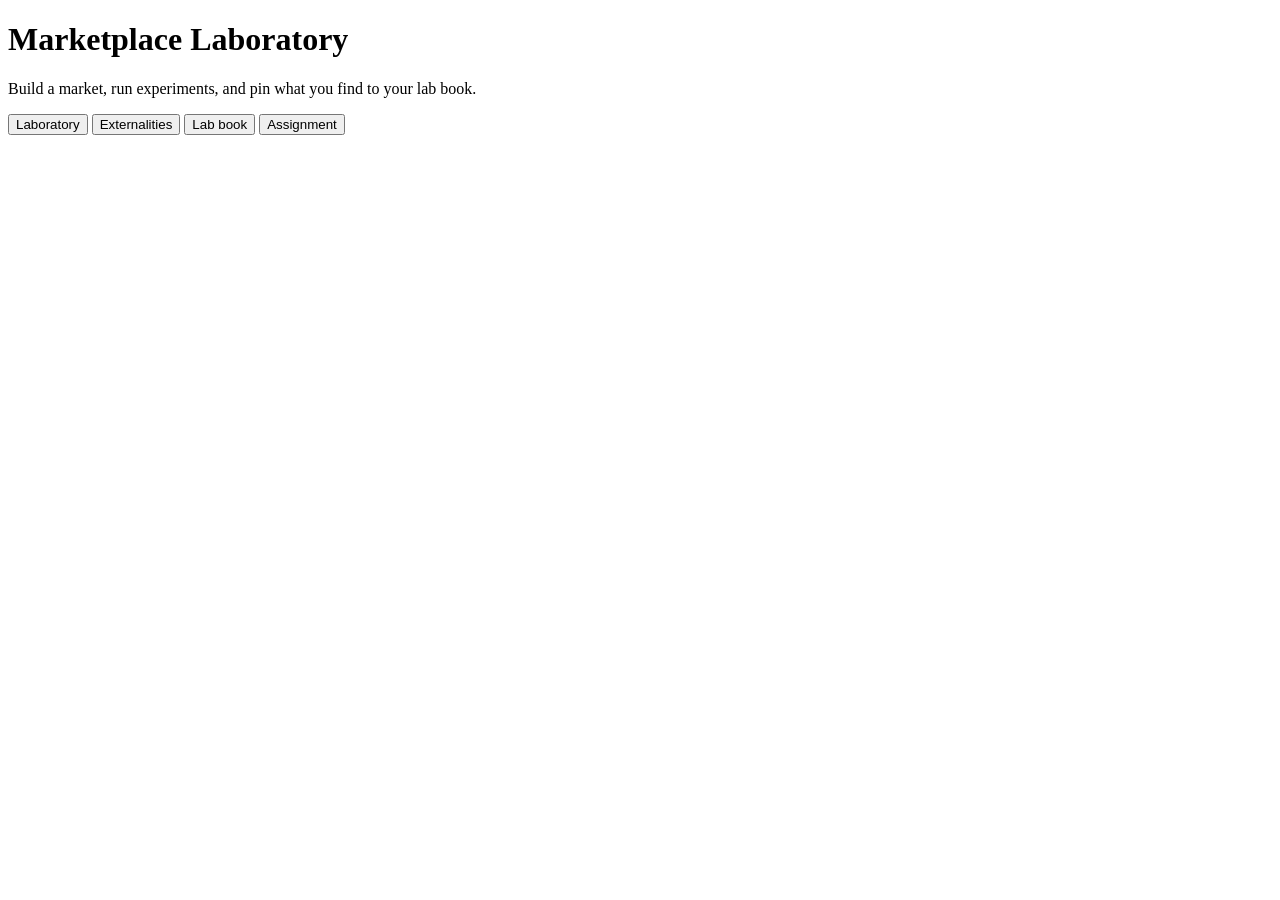
==== src/index.html @ e555c481 "Marketplace Laboratory single-file edition: engine port, page, tests, endpoint Co-Authored-By: Claud" ====
<!DOCTYPE html>
<html lang="en">
<head>
<meta charset="utf-8">
<meta name="viewport" content="width=device-width, initial-scale=1">
<title>Marketplace Laboratory</title>
<!--STYLE-->
</head>
<body>
<div class="wrap">
  <h1>Marketplace Laboratory</h1>
  <p class="caption">Build a market, run experiments, and pin what you find to your lab book.</p>
  <div id="group-panel" class="panel"></div>
  <div id="hint" class="info" hidden></div>
  <nav class="tabs" id="main-tabs">
    <button type="button" data-tab="lab" class="active">Laboratory</button>
    <button type="button" data-tab="ext">Externalities</button>
    <button type="button" data-tab="book">Lab book</button>
    <button type="button" data-tab="assign">Assignment</button>
  </nav>
  <section id="tab-lab"></section>
  <section id="tab-ext" hidden></section>
  <section id="tab-book" hidden></section>
  <section id="tab-assign" hidden></section>
  <footer><span id="footer-status"></span></footer>
</div>
<!--CONFIG-->
<!--SCRIPTS-->
</body>
</html>
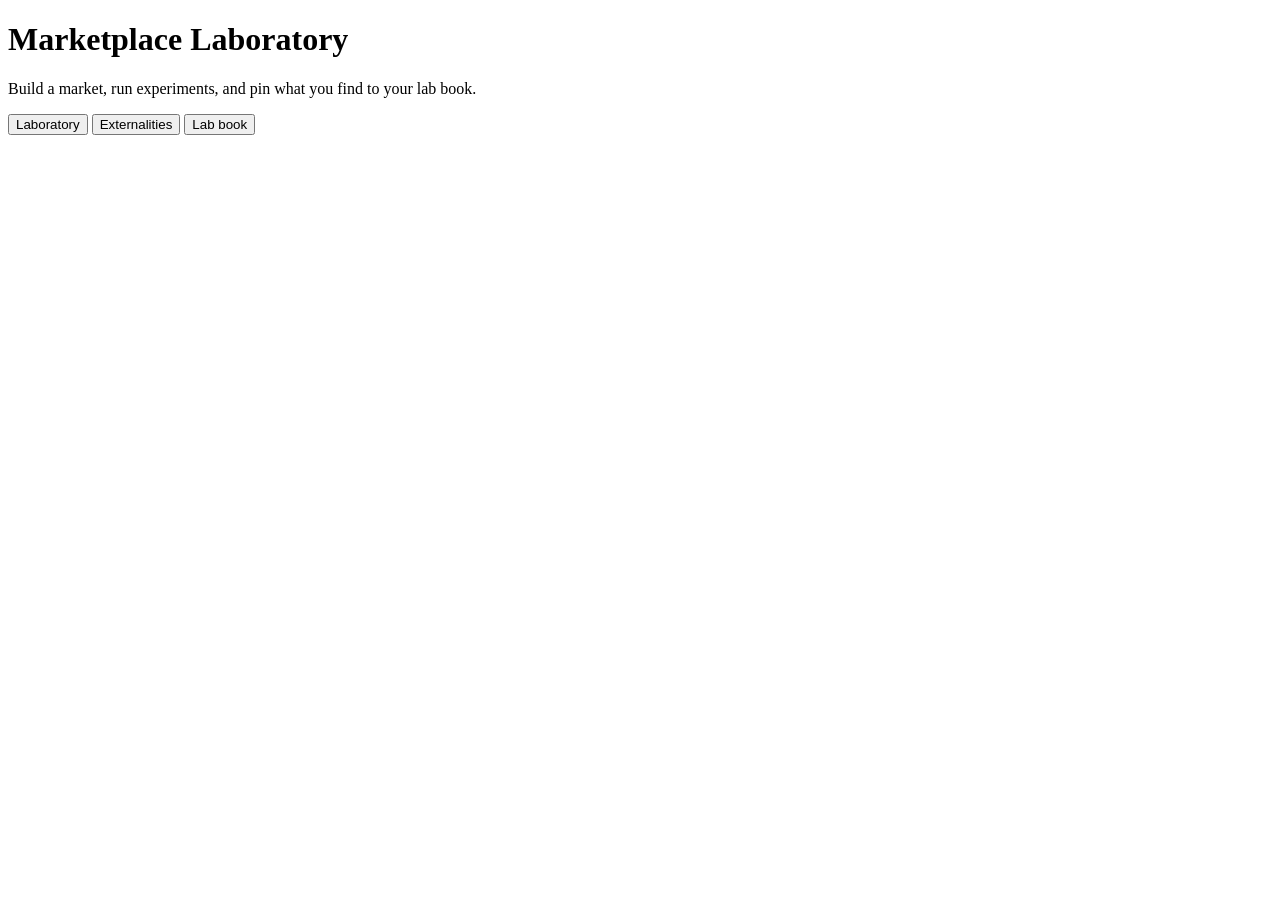
==== commit 1be49a9a: "Lab book with one section per question; Assignment tab merged into it" ====
--- a/src/index.html
+++ b/src/index.html
@@ -16,12 +16,10 @@
     <button type="button" data-tab="lab" class="active">Laboratory</button>
     <button type="button" data-tab="ext">Externalities</button>
     <button type="button" data-tab="book">Lab book</button>
-    <button type="button" data-tab="assign">Assignment</button>
   </nav>
   <section id="tab-lab"></section>
   <section id="tab-ext" hidden></section>
   <section id="tab-book" hidden></section>
-  <section id="tab-assign" hidden></section>
   <footer><span id="footer-status"></span></footer>
 </div>
 <!--CONFIG-->
